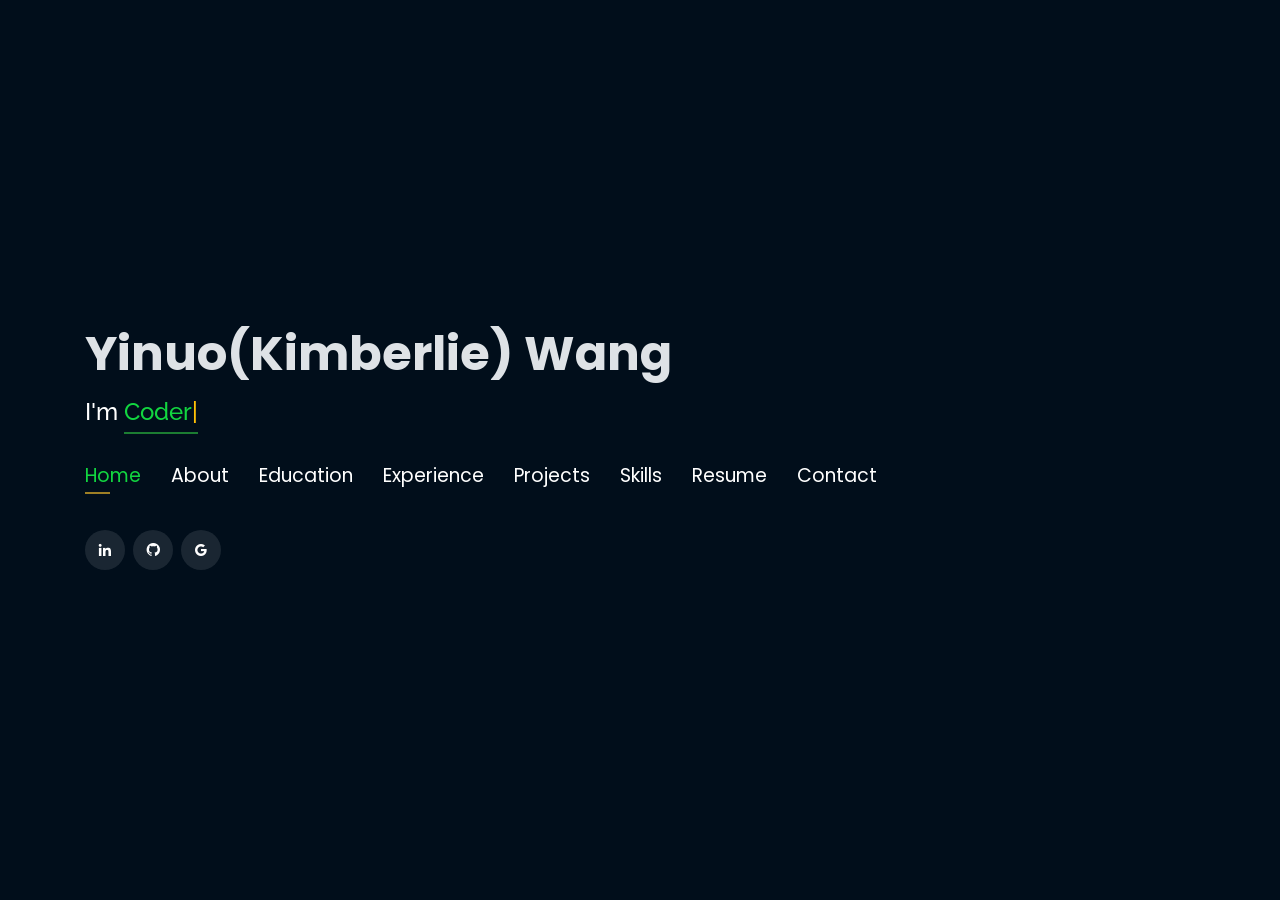
==== index.html @ 9782d20e "initial personal website" ====
<!DOCTYPE html>
<html lang="en">

<head>
  <!-- Google Tag Manager -->
  <script>(function(w,d,s,l,i){w[l]=w[l]||[];w[l].push({'gtm.start':
  new Date().getTime(),event:'gtm.js'});var f=d.getElementsByTagName(s)[0],
  j=d.createElement(s),dl=l!='dataLayer'?'&l='+l:'';j.async=true;j.src=
  'https://www.googletagmanager.com/gtm.js?id='+i+dl;f.parentNode.insertBefore(j,f);
  })(window,document,'script','dataLayer','GTM-5BB8W2X');</script>
  <!-- End Google Tag Manager -->
  <link rel="icon" type="image/png" href="/favicon.png"/>
  <meta charset="utf-8">
  <meta content="width=device-width, initial-scale=1.0" name="viewport">

  <title>Personal Portfolio</title>
  <meta content="" name="descriptison">
  <meta content="" name="keywords">

  <!-- Google Fonts -->
  <link href="https://fonts.googleapis.com/css?family=Open+Sans:300,300i,400,400i,600,600i,700,700i|Raleway:300,300i,400,400i,500,500i,600,600i,700,700i|Poppins:300,300i,400,400i,500,500i,600,600i,700,700i" rel="stylesheet">

  <!-- Vendor CSS Files -->
  <link href="assets/vendor/bootstrap/css/bootstrap.min.css" rel="stylesheet">
  <link href="assets/vendor/icofont/icofont.min.css" rel="stylesheet">
  <link href="assets/vendor/remixicon/remixicon.css" rel="stylesheet">
  <link href="assets/vendor/owl.carousel/assets/owl.carousel.min.css" rel="stylesheet">
  <link href="assets/vendor/boxicons/css/boxicons.min.css" rel="stylesheet">
  <link href="assets/vendor/venobox/venobox.css" rel="stylesheet">

  <!-- Template Main CSS File -->
  <link href="assets/css/style.css" rel="stylesheet">


  <!-- Global site tag (gtag.js) - Google Analytics -->
  <script async src="https://www.googletagmanager.com/gtag/js?id=UA-169007209-3"></script>
  <script>
    window.dataLayer = window.dataLayer || [];
    function gtag(){dataLayer.push(arguments);}
    gtag('js', new Date());

    gtag('config', 'UA-169007209-3');
  </script>

</head>

<body>
  
  <!-- Google Tag Manager (noscript) -->
  <noscript><iframe src="https://www.googletagmanager.com/ns.html?id=GTM-5BB8W2X"
  height="0" width="0" style="display:none;visibility:hidden"></iframe></noscript>
  <!-- End Google Tag Manager (noscript) -->
  <!-- ======= Header ======= -->
  <header id="header" class="header-tops">

    <div class="container">

      <h1><a href="index.html">Yinuo(Kimberlie) Wang</a></h1>
      <h2 style="color:#fff">I'm <span class="typing" style="color:#12D640"></span></h2>
      <nav class="nav-menu d-none d-lg-block">
        <ul>
          <li class="active"><a href="#header"> <span>Home</span></a></li>
          <li><a href="#about"><span>About</span></a></li>
          <li><a href="#education"> <span>Education</span></a></li>
          <li><a href="#experience"> <span>Experience</span></a></li>
<!--          <li><a href="#projects"> <span>Projects</span></a></li>-->
          <li><a href="#portfolio"> <span>Projects</span></a></li>
          <li><a href="#skills"> <span>Skills</span></a></li>
          <li><a href="/assets/img/education/Resume.pdf" target="_blank"> <span>Resume</span></a></li>
          <!-- <li><a href="#links"> <span>Resume & Links</span></a></li> -->
          <li><a href="#contacts"> <span>Contact</span></a></li>

        </ul>
      </nav><!-- .nav-menu -->

      <div class="social-links">
          <a href="www.linkedin.com/in/kimberlie-w-98893b2b5" target="_blank" class="linkedin"><i class="bx bxl-linkedin"></i></a>
          <a href="https://www.github.com/yino-Wang" target="_blank" class="github"><i class="bx bxl-github"></i></a>
          <a href="mailto:yinooo66688@gmail.com" target="_blank" class="google"><i class="bx bxl-google"></i></a>

      </div>

    </div>
  </header><!-- End Header -->

  <!-- ======= About Section ======= -->
  <section id="about" class="about">

    <!-- ======= About Me ======= -->
    <div class="about-me container">

      <div class="section-title">
        <h2>About</h2>
      </div>

      <div class="row">
        <div class="col-lg-4" data-aos="fade-right">
          <img src="assets/img/profile.png" class="img-fluid" alt="">
        </div>
        <div class="col-lg-8 pt-4 pt-lg-0 content" data-aos="fade-left">
          <p>As a recent graduate with a Bachelor’s degree in Computer Science from UOW, having a passion for creating engaging and user-friendly web experiences in both front-end and back-end development.
            Proficient in ReactJS, JavaScript, Redux, HTML, and CSS, with a solid foundation in RESTful API principles.
            Experienced in Agile development methodologies, adept at adapting to changing project requirements and delivering high-quality results within tight deadlines. 
            A quick learner with a collaborative mindset, dedicated to fostering effective teamwork and communication to drive project success. 
            Eager to leverage technical skills and collaborative abilities to contribute positively to dynamic development teams.
          </p>
          <div class="row">
            <div class="col-lg-6">
              <ul>
                <li><i class="icofont-rounded-right"></i> <strong>Birthday:</strong> 8 May 2003</li>
                <li><i class="icofont-rounded-right"></i> <strong>Phone:</strong> +61 0432445010</li>
              </ul>
            </div>
            <div class="col-lg-6">
              <ul>
                <li><i class="icofont-rounded-right"></i> <strong>City:</strong> Wollongong, New South Wales</li>
                <li><i class="icofont-rounded-right"></i> <strong>Email:</strong> yinooo66688@gmail.com</li>
              </ul>
            </div>
          </div>
        </div>
      </div>

    </div><!-- End About Me -->

    <!-- ======= Interests ======= -->
    <div class="interests container">

      <div class="section-title">
        <h2>Interests</h2>
      </div>

      <div class="row">
        <div class="col-lg-3 col-md-4">
          <div class="icon-box">
            <i class="ri-global-line" style="color: #ffbb2c;"></i>
            <h3>Software Engineering</h3>
          </div>
        </div>
        <div class="col-lg-3 col-md-4 mt-4 mt-md-0">
          <div class="icon-box">
            <i class="ri-database-2-line" style="color: #5578ff;"></i>
            <h3>Full-Stack Web Development</h3>
          </div>
        </div>
        <div class="col-lg-3 col-md-4 mt-4 mt-md-0">
          <div class="icon-box">
            <i class="ri-camera-3-line" style="color: #e80368;"></i>
            <h3>Machine Learning & AI Applications</h3>
          </div>
        </div>
        <div class="col-lg-3 col-md-4 mt-4 mt-lg-0">
          <div class="icon-box">
            <i class="ri-english-input" style="color: #1c7d32;"></i>
            <h3>Data Visualization & Dashboard Design</h3>
          </div>
        </div>
        <div class="col-lg-3 col-md-4 mt-4">
          <div class="icon-box">
            <i class="ri-code-s-slash-fill" style="color: #28a745;"></i>
            <h3>Distributed Systems & Microservices</h3>
          </div>
        </div>
        <div class="col-lg-3 col-md-4 mt-4">
          <div class="icon-box">
            <i class="ri-bar-chart-box-line" style="color: #f1081f;"></i>
            <h3>Algorithms & Problem Solving</h3>
          </div>
        </div>
        <div class="col-lg-3 col-md-4 mt-4">
          <div class="icon-box">
            <i class="ri-file-list-3-line" style="color: #47aeff;"></i>
            <h3>UI/UX Design (User-Centered Design)</h3>
          </div>
        </div>
        <div class="col-lg-3 col-md-4 mt-4">
          <div class="icon-box">
            <i class="ri-image-line" style="color: #ffc107;"></i>
            <h3>System Design & Scalable Architecture</h3>
          </div>
        </div>
      </div>

    </div><!-- End Interests -->
  </section><!-- End About Section -->



  <!-- ======= Education Section ======= -->
  <section id="education" class="services">
    <div class="container">
      <div class="section-title">
        <h2>Education</h2>
      </div>
      <div class="row">
        <div class="col-lg-12" data-aos="fade-up">
          <div class="education-grid">
            <div class="icon-box education-card" data-aos="fade-up" data-aos-delay="50">
              <img src="assets/img/education/uow.png" class="img-fluid education-logo" alt="UOW">
              <h4 style="text-align:left;"><a href="https://www.uow.edu.au/" target="_blank" style="color:#12d640">University of Wollongong</a><br> </h4>
              <p style="text-align:left;color:#fff;padding: 5px 10px;"><em>BS in Computer Science (Double degree)</em></p>
              <p style="text-align:left;color:#fff;padding: 5px 10px;"><em>Major: Software Engineering with Distinction</em></p>
              <h5 style="text-align:left;padding: 0px 10px;">Feb 2023 - Dec 2025</h5>
              <h6 style="text-align:left;color:#fff;padding: 0px 10px;">Relevant Coursework</h6>
              <ul style="text-align:left;color:#fff;">
                <li>Frontend Web Programming</li>
                <li>Software Development Methodologies</li>
                <li>Foundations of Artificial Intelligence</li>
                <li>Java Programming</li>
                <li>Software Engineering Practices & Principles</li>
                <li>Database Systems</li>
              </ul>
            </div>
            <div class="icon-box education-card" data-aos="fade-up" data-aos-delay="150">
              <img src="assets/img/education/dluofl.png" class="img-fluid education-logo" alt="DLUFL">
              <h4 style="text-align:left;"><a href="https://www.dlufl.edu.cn/en/" target="_blank" style="color:#12d640">Dalian University of Foreign Languages</a><br> </h4>
              <p style="text-align:left;color:#fff;padding: 5px 10px;"><em>BS in Computer Science and Technology (Double degree)</em></p>
              <p style="text-align:left;color:#fff;padding: 5px 10px;"><em>With Distinction</em></p>
              <h5 style="text-align:left;padding: 0px 10px;">Sep 2021 - Dec 2022</h5>
              <h6 style="text-align:left;color:#fff;padding: 0px 10px;">Relevant Coursework</h6>
              <ul style="text-align:left;color:#fff;">
                <li>Algorithms and Data Structures</li>
                <li>Data Management and Security</li>
                <li>Object Oriented Design and Programming</li>
                <li>Fundamental Programming with Python</li>
                <li>Mathematics for Computing</li>
                <li>Enterprise Web Development</li>
              </ul>
            </div>
          </div>
          </div>
        </div>
      </div>


    <div class="portfolio">
    <div class="container">
      <div class="section-title">
        <h2>Transcripts</h2>
      </div>

      <div class="row portfolio-container" style="position: relative; height: 437.75px;">

         <div class="col-lg-4 col-md-6 portfolio-item filter-app" style="position: absolute; left: 0px; top: 0px;">
          <div class="portfolio-wrap">
            <img src="assets/img/education/uow.png" class="img-fluid transcript-logo" alt="">
            <div class="portfolio-info">
              <h4>UOW Transcripts</h4>
              <div class="portfolio-links">
                <a href="assets/img/education/UOW Transcript.pdf" target="_blank" title="View UOW Transcript"><i class="bx bx-link"></i></a>
              </div>
            </div>
           </div>
          </div>

        <div class="col-lg-4 col-md-6 portfolio-item filter-app" style="position: absolute; left: 370px; top: 0px;">
          <div class="portfolio-wrap">
            <img src="assets/img/education/dlufl2.png" class="img-fluid transcript-logo" alt="">
            <div class="portfolio-info">
              <h4>DLUFL Transcripts</h4>
              <div class="portfolio-links">
                <a href="assets/img/education/dlufl Transcripts.jpg" target="_blank" title="View DLUFL Transcript"><i class="bx bx-link"></i></a>
              </div>
            </div>
          </div>
        </div>

        

      </div>
    </div>
    </div>

  </section>
  <!-- End Education Section -->



  <!-- Start Experience Section -->

  <section id="experience" class="services">
    <div class="container">
      <div class="section-title">
        <h2>Experience</h2>
      </div>
      <div class="row">
          <div class="col-lg-12" data-aos="fade-up">
              <div class="col-md-12 mt-4 mt-md-0 icon-box" data-aos="fade-up" data-aos-delay="100">
                <h4 style="text-align:left;">SushiHub Kiama<br> </h4>
                <h5 style="text-align:left;">August 2024 - Present</h5>
                <p style="text-align:left;color:#fff"><em>F&B All Rounder (Causual) </em></p>
                <ul style="text-align:left;">
                  <li>Provided customer service in a fast-paced food retail environment.</li>
                  <li>Operated POS systems and handled transactions.</li>
                  <li>Worked collaboratively with team members to ensure smooth daily operaions.</li>
                </ul>
              </div>
              <div class="col-md-12 mt-4 mt-md-0 icon-box" data-aos="fade-up" data-aos-delay="100">
                <h4 style="text-align:left;">Liaoyang Second Construction Engineering Company, China<br> </h4>
                <h5 style="text-align:left;">December 2022 - June 2023</h5>
                <p style="text-align:left;color:#fff"><em>GM Assitant</em></p>
                <ul style="text-align:left;">
                  <li>Assisted the Gneral Manager with daily administrative and operational tasks.</li>
                  <li>Communicated with project teams, contractors and clients.</li>
                  <li>Coordinated internal meetings and prepared meeting minutes.</li>
                </ul>
              </div>

          </div>
        </div>
    </div>
  </section>

  <!-- End Experience Section -->



  <!-- Start Project Section -->
  <section id="portfolio" class="portfolio">
    <div class="container">

      <div class="section-title">
        <h2>Projects</h2>
      </div>

      <div class="row">
        <div class="col-lg-12 d-flex justify-content-center">
          <ul id="portfolio-flters">
            <li data-filter="*" class="filter-active">All</li>
            <li data-filter=".filter-app">Web-App</li>
            <li data-filter=".filter-project">Project</li>
          </ul>
        </div>
      </div>

      <div class="row portfolio-container">

        <div class="col-lg-4 col-md-6 portfolio-item filter-app">
          <center><h4>Smart Clinic Management System</h4></center>
          <div class="portfolio-wrap">
            <img src="assets/img/project/1.jpg" class="img-fluid" alt="">
            <div class="portfolio-info"> 
              <div class="portfolio-links">
                <a href="projects/clinicflow.html" data-gall="portfolioDetailsGallery" data-vbtype="iframe" class="venobox" title="Project Details"><i class="bx bx-info-circle"></i></a>
              </div>
            </div>
          </div>
        </div>

        <div class="col-lg-4 col-md-6 portfolio-item filter-app">
          <center><h4>AI-Driven Pathology Sample Inspection System</h4></center>
          <div class="portfolio-wrap">
            <img src="assets/img/project/2.jpg" class="img-fluid" alt="">
            <div class="portfolio-info">
              
              <div class="portfolio-links">
                <a href="projects/pathologyInspection.html" data-gall="portfolioDetailsGallery" data-vbtype="iframe" class="venobox" title="Project Details"><i class="bx bx-info-circle"></i></a>
              </div>
            </div>
          </div>
        </div>

        <div class="col-lg-4 col-md-6 portfolio-item filter-app">
          <center><h4>AI-powered Microservice System for Manufacturing</h4></center>
          <div class="portfolio-wrap">
            <img src="assets/img/project/3.jpeg" class="img-fluid" alt="">
            <div class="portfolio-info">
              
              <div class="portfolio-links">
                <a href="projects/manufacture.html" data-gall="portfolioDetailsGallery" data-vbtype="iframe" class="venobox" title="Project Details"><i class="bx bx-info-circle"></i></a>
              </div>
            </div>
          </div>
        </div>

        <div class="col-lg-4 col-md-6 portfolio-item filter-app">
          <center><h4>AI Car Model Recognition</h4></center>
          <div class="portfolio-wrap">
            <img src="assets/img/project/4.jpg" class="img-fluid" alt="">
            <div class="portfolio-info">
              
              <div class="portfolio-links">
                <a href="projects/carmodel.html" data-gall="portfolioDetailsGallery" data-vbtype="iframe" class="venobox" title="Project Details"><i class="bx bx-info-circle"></i></a>
              </div>
            </div>
          </div>
        </div>

        <div class="col-lg-4 col-md-6 portfolio-item filter-project">
          <!-- <br> -->
          <center><h4>Event Management System</h4></center>
          <div class="portfolio-wrap">
            <img src="assets/img/project/5.jpg" class="img-fluid" alt="">
            <div class="portfolio-info">
              <h4>Event Management System</h4>
              <div class="portfolio-links">
                <a href="projects/ems.html" data-gall="portfolioDetailsGallery" data-vbtype="iframe" class="venobox" title="Project Details"><i class="bx bx-info-circle"></i></a>
              </div>
            </div>
          </div>
        </div>

      </div>
    </div>
  </section>

  <!-- End Project Section -->



  <!-- Start Skills Section -->

  <section id="skills" class="services">
    <div class="container">
      <div class="section-title">
        <h2>Skills</h2>
      </div>
      <div class="row">
        <div class="col-lg-12" data-aos="fade-up">
          <div class="col-md-12 mt-4 mt-md-0 icon-box" data-aos="fade-up" data-aos-delay="100" style="background:#fff">
            <h4 style="text-align:left;color:#09203a">Languages and Databases</h4>
                <p style="text-align:left;">
                  <img src="https://www.vectorlogo.zone/logos/python/python-horizontal.svg" alt="vectorlogo.zone" height="50" width="150">
                  <img src="https://www.vectorlogo.zone/logos/java/java-horizontal.svg" alt="vectorlogo.zone" height="50" width="120">
                  <img src="https://www.vectorlogo.zone/logos/w3_html5/w3_html5-ar21.svg" alt="vectorlogo.zone">
                  <img src="https://upload.wikimedia.org/wikipedia/commons/d/d5/CSS3_logo_and_wordmark.svg" alt="upload.wikimedia.org" height="60" width="90">
                  <img src="https://www.vectorlogo.zone/logos/javascript/javascript-ar21.svg" alt="vectorlogo.zone" height="80" width="230">
                  <img src="https://www.vectorlogo.zone/logos/mysql/mysql-horizontal.svg" alt="vectorlogo.zone" height="70" width="110">
                  <img src="https://www.vectorlogo.zone/logos/postgresql/postgresql-horizontal.svg" alt="vectorlogo.zone" height="30" width="150">
                  

                </p>
            </div>
            <div class="col-md-12 mt-4 mt-md-0 icon-box" data-aos="lefade-up" data-aos-delay="100" style="background:#fff">
              <h4 style="text-align:left;color:#09203a">Frameworks</h4>
                <p style="text-align:left;">
                  <img src="https://www.vectorlogo.zone/logos/reactjs/reactjs-ar21.svg" alt="vectorlogo.zone">
                  <img src="https://www.vectorlogo.zone/logos/springio/springio-ar21.svg" alt="vectorlogo.zone">
                  <img src="https://www.vectorlogo.zone/logos/dotnet/dotnet-ar21.svg" alt="vectorlogo.zone">
                  <img src="https://www.vectorlogo.zone/logos/getbootstrap/getbootstrap-ar21.svg" alt="vectorlogo.zone">
                  <img src="https://www.vectorlogo.zone/logos/pytorch/pytorch-ar21.svg" alt="vectorlogo.zone">
                  <img src="https://www.vectorlogo.zone/logos/apache_kafka/apache_kafka-ar21~bgwhite.svg" alt="vectorlogo.zone">
              </p>
          </div>
          <div class="col-md-12 mt-4 mt-md-0 icon-box" data-aos="lefade-up" data-aos-delay="100" style="background:#fff">
              <h4 style="text-align:left;color:#09203a">Tools</h4>
                <p style="text-align:left;">
                  <img src="https://www.vectorlogo.zone/logos/git-scm/git-scm-ar21.svg" alt="vectorlogo.zone">
                  <img src="https://www.vectorlogo.zone/logos/amazon_aws/amazon_aws-ar21.svg" alt="vectorlogo.zone">
                  <img src="https://www.vectorlogo.zone/logos/google_cloud/google_cloud-ar21.svg" alt="vectorlogo.zone">
                  <img src="https://www.vectorlogo.zone/logos/atlassian_jira/atlassian_jira-ar21.svg" alt="vectorlogo.zone">
                  <img src="https://www.vectorlogo.zone/logos/figma/figma-ar21.svg" alt="vectorlogo.zone">
                  <img src="https://www.vectorlogo.zone/logos/docker/docker-ar21.svg" alt="vectorlogo.zone">
                </p>
          </div>
        </div>
      </div>
    </div>
  </section>

  <!-- End Skills Section -->




  <!-- Start Links section -->
  <section id="links" class="services">
    <div class="container">
      <div class="section-title">
        <h2>Resume & Links</h2>
      </div>
      <div class="row">
        <div class="col-md-3 mt-4 mt-md-0 icon-box" data-aos="fade-up" data-aos-delay="100">
          <a href="c:\Users\Dell\Desktop\Resume.pdf" target="_blank"><div class="icon"><i class="icofont-page"></i></div></a>
          <h4 class="title"><a href="/assets/img/education/Resume.pdf" target="_blank">Resume</a></h4>
        </div>

      </div>
    </div>
  </section> <!--End Links Section -->


  <!-- Start Contact Section -->

  <section id="contacts" class="contact">
    <div class="container">

      <div class="section-title">
        <h2>Contact</h2>
      </div>

      <div class="row mt-2">

        <div class="col-md-6 d-flex align-items-stretch">
          <div class="info-box">
            <i class="bx bx-map"></i>
            <h3>My Address</h3>
            <p>30 Burelli St</p>
            <p>Wollongong, NSW, 2500</p>
            <p>Australia</p>
          </div>
        </div>

        <div class="col-md-6 mt-4 mt-md-0 d-flex align-items-stretch">
          <div class="info-box">
            <i class="bx bx-share-alt"></i>
            <h3>Social Profiles</h3>
            <div class="social-links">
              <a href="https://www.linkedin.com/in/kimberlie-w-98893b2b5/" target="_blank" class="linkedin"><i class="bx bxl-linkedin"></i></a>
              <a href="https://github.com/yino-Wang" target="_blank" class="github"><i class="bx bxl-github"></i></a>
              <a href="mailto:yinooo66688@gmail.com" target="_blank" class="google"><i class="bx bxl-google"></i></a>

            </div>
          </div>
        </div>

        <div class="col-md-6 mt-4 d-flex align-items-stretch">
          <div class="info-box">
            <i class="bx bx-envelope"></i>
            <h3>Email</h3>
            <p>yinooo66688@gmail.com</p>
          </div>
        </div>
        <div class="col-md-6 mt-4 d-flex align-items-stretch">
          <div class="info-box">
            <i class="bx bx-phone-call"></i>
            <h3>Contact</h3>
            <p>+61 0432445010</p>
          </div>
        </div>
      </div>

    </div>
  </section>

  <!-- End Contact Section -->

  <!-- Vendor JS Files -->
  <script src="assets/vendor/jquery/jquery.min.js"></script>
  <script src="assets/vendor/bootstrap/js/bootstrap.bundle.min.js"></script>
  <script src="assets/vendor/jquery.easing/jquery.easing.min.js"></script>
  <script src="assets/vendor/php-email-form/validate.js"></script>
  <script src="assets/vendor/waypoints/jquery.waypoints.min.js"></script>
  <script src="assets/vendor/counterup/counterup.min.js"></script>
  <script src="assets/vendor/owl.carousel/owl.carousel.min.js"></script>
  <script src="assets/vendor/isotope-layout/isotope.pkgd.min.js"></script>
  <script src="assets/vendor/venobox/venobox.min.js"></script>
  <script src="assets/vendor/typed.js/typed.min.js"></script>
  <script type="text/javascript">
    var typed = new Typed('.typing',{
      strings: ["Coder", "Developer", "AI Enthusiast"],
      loop: true,
      typeSpeed: 65,
      backSpeed: 65
    });
  </script>

  <!-- Template Main JS File -->
  <script src="assets/js/main.js"></script>

</body>

</html>
---- assets/vendor/venobox/venobox.css ----
/* ------ venobox.css --------*/
.vbox-overlay *, .vbox-overlay *:before, .vbox-overlay *:after{
    -webkit-backface-visibility: hidden;
    -webkit-box-sizing:border-box;
    -moz-box-sizing:border-box;
    box-sizing:border-box;
}
.vbox-overlay * { 
    -webkit-backface-visibility: visible;
    backface-visibility: visible;
}
.vbox-overlay{
    display: -webkit-flex;
    display: flex;
    -webkit-flex-direction: column;
    flex-direction: column;
    -webkit-justify-content: center;
    justify-content: center;
    -webkit-align-items: center;
    align-items: center;
    position: fixed;
    left: 0;
    top: 0;
    bottom: 0;
    right: 0;
    z-index: 999999;
}

/* ----- navigation ----- */
.vbox-title{
    width: 100%;
    height: 40px;
    float: left;
    text-align: center;
    line-height: 28px;
    font-size: 12px;
    padding: 6px 50px;
    overflow: hidden;
    position: fixed;
    display: none;
    left: 0;
    z-index: 89;
}
.vbox-close{
    cursor: pointer;
    position: fixed;
    top: -1px;
    right: 0;
    width: 50px;
    height: 40px;
    padding: 6px;
    display: block;
    background-position:10px center;
    overflow: hidden;
    font-size: 24px;
    line-height: 1;
    text-align: center;
    z-index: 99;
}
.vbox-left{
    cursor: pointer;
    position: fixed;
    left: 0;
    height: 40px;
    overflow: hidden;
    line-height: 28px;
    font-size: 12px;
    z-index: 99;
    display: flex;
    align-items:center;
}
.vbox-num{
    display: inline-block;
    margin: 6px 0 6px 15px;
}
/* ----- Social share ----- */
.vbox-share{
    line-height: 28px;
    font-size: 12px;
    overflow: hidden;
    position: fixed;
    left: 0;
    z-index: 98;
    display: flex;
    align-items:center;
    justify-content: center;
    width: 100%;
    text-align: center;
}
.vbox-share svg{
    max-height: 28px;
    width: 28px;
    z-index: 10;
    margin-left: 12px;
    margin-top: 6px;
    margin-bottom: 6px;
    vertical-align: middle;
}


/* ----- navigation ARROWS ----- */
.vbox-next, .vbox-prev{
    position: fixed;
    top: 50%;
    margin-top: -15px;
    overflow: hidden;
    cursor: pointer;
    display: block;
    width: 45px;
    height: 45px;
    z-index: 99;
}
.vbox-next span, .vbox-prev span{
    position: relative;
    width: 20px;
    height: 20px;
    border: 2px solid transparent;
    border-top-color: #B6B6B6;
    border-right-color: #B6B6B6;
    text-indent: -100px;
    position: absolute;
    top: 8px;
    display: block;
}
.vbox-prev{
    left: 15px;
}
.vbox-next{
    right: 15px;
}
.vbox-prev span{
    left: 10px;
    -ms-transform: rotate(-135deg);
    -webkit-transform: rotate(-135deg);
    transform: rotate(-135deg);
}
.vbox-next span{
    -ms-transform: rotate(45deg);
    -webkit-transform: rotate(45deg);
    transform: rotate(45deg);
    right: 10px;
}
/* ------- inline window ------ */
.vbox-inline{
    width: 420px;
    height: 315px;
    height: 70vh;
    padding: 10px;
    background: #fff;
    margin: 0 auto;
    overflow: auto;
    text-align: left;
}
/* ------- Video & iFrames window ------ */
.venoframe{
    max-width: 100%;
    width: 100%;
    border: none;
    width: 100%;
    height: 260px;
    height: 70vh;
}
.venoframe.vbvid{
    height: 260px;
}
@media (min-width: 768px) {
    .venoframe, .vbox-inline{
        width: 90%;
        height: 360px;
        height: 70vh;
    }
    .venoframe.vbvid{
        width: 640px;
        height: 360px;
    }
}
@media (min-width: 992px) {
    .venoframe, .vbox-inline{
        max-width: 1200px;
        width: 80%;
        height: 540px;
        height: 70vh;
    }
    .venoframe.vbvid{
        width: 960px;
        height: 540px;
    }
}
/* 
Please do NOT edit this part! 
or at least read this note: http://i.imgur.com/7C0ws9e.gif
*/
.vbox-open{
    overflow: hidden;
}
.vbox-container{
    position: absolute;
    left: 0;
    right: 0;
    top: 0;
    bottom: 0;
    overflow-x: hidden;
    overflow-y: scroll;
    overflow-scrolling: touch;
    -webkit-overflow-scrolling: touch;
    z-index: 20;
    max-height: 100%;

}

.vbox-content{
    text-align: center;
    float: left;
    width: 100%;
    position: relative;
    overflow: hidden;
    padding: 20px 4%;
}
.vbox-container img{
    max-width: 100%;
    height: auto;
}
.vbox-figlio{
    box-shadow: 0 0 12px rgba(0,0,0,0.19), 0 6px 6px rgba(0,0,0,0.23);
    max-width: 100%;
    text-align: initial;
}
img.vbox-figlio{
    -webkit-user-select: none;
-khtml-user-select: none;
-moz-user-select: none;
-o-user-select: none;
user-select: none;
}
.vbox-content.swipe-left{
    margin-left: -200px !important;
}
.vbox-content.swipe-right{
    margin-left: 200px !important;
}
.vbox-animated{
    webkit-transition: margin 300ms ease-out;
    transition: margin 300ms ease-out;
}

/* ---------- preloader ----------
 * SPINKIT 
 * http://tobiasahlin.com/spinkit/
-------------------------------- */
.sk-double-bounce,.sk-rotating-plane{width:40px;height:40px;margin:40px auto}.sk-rotating-plane{background-color:#333;-webkit-animation:sk-rotatePlane 1.2s infinite ease-in-out;animation:sk-rotatePlane 1.2s infinite ease-in-out}@-webkit-keyframes sk-rotatePlane{0%{-webkit-transform:perspective(120px) rotateX(0) rotateY(0);transform:perspective(120px) rotateX(0) rotateY(0)}50%{-webkit-transform:perspective(120px) rotateX(-180.1deg) rotateY(0);transform:perspective(120px) rotateX(-180.1deg) rotateY(0)}100%{-webkit-transform:perspective(120px) rotateX(-180deg) rotateY(-179.9deg);transform:perspective(120px) rotateX(-180deg) rotateY(-179.9deg)}}@keyframes sk-rotatePlane{0%{-webkit-transform:perspective(120px) rotateX(0) rotateY(0);transform:perspective(120px) rotateX(0) rotateY(0)}50%{-webkit-transform:perspective(120px) rotateX(-180.1deg) rotateY(0);transform:perspective(120px) rotateX(-180.1deg) rotateY(0)}100%{-webkit-transform:perspective(120px) rotateX(-180deg) rotateY(-179.9deg);transform:perspective(120px) rotateX(-180deg) rotateY(-179.9deg)}}.sk-double-bounce{position:relative}.sk-double-bounce .sk-child{width:100%;height:100%;border-radius:50%;background-color:#333;opacity:.6;position:absolute;top:0;left:0;-webkit-animation:sk-doubleBounce 2s infinite ease-in-out;animation:sk-doubleBounce 2s infinite ease-in-out}.sk-chasing-dots .sk-child,.sk-spinner-pulse,.sk-three-bounce .sk-child{background-color:#333;border-radius:100%}.sk-double-bounce .sk-double-bounce2{-webkit-animation-delay:-1s;animation-delay:-1s}@-webkit-keyframes sk-doubleBounce{0%,100%{-webkit-transform:scale(0);transform:scale(0)}50%{-webkit-transform:scale(1);transform:scale(1)}}@keyframes sk-doubleBounce{0%,100%{-webkit-transform:scale(0);transform:scale(0)}50%{-webkit-transform:scale(1);transform:scale(1)}}.sk-wave{margin:40px auto;width:50px;height:40px;text-align:center;font-size:10px}.sk-wave .sk-rect{background-color:#333;height:100%;width:6px;display:inline-block;-webkit-animation:sk-waveStretchDelay 1.2s infinite ease-in-out;animation:sk-waveStretchDelay 1.2s infinite ease-in-out}.sk-wave .sk-rect1{-webkit-animation-delay:-1.2s;animation-delay:-1.2s}.sk-wave .sk-rect2{-webkit-animation-delay:-1.1s;animation-delay:-1.1s}.sk-wave .sk-rect3{-webkit-animation-delay:-1s;animation-delay:-1s}.sk-wave .sk-rect4{-webkit-animation-delay:-.9s;animation-delay:-.9s}.sk-wave .sk-rect5{-webkit-animation-delay:-.8s;animation-delay:-.8s}@-webkit-keyframes sk-waveStretchDelay{0%,100%,40%{-webkit-transform:scaleY(.4);transform:scaleY(.4)}20%{-webkit-transform:scaleY(1);transform:scaleY(1)}}@keyframes sk-waveStretchDelay{0%,100%,40%{-webkit-transform:scaleY(.4);transform:scaleY(.4)}20%{-webkit-transform:scaleY(1);transform:scaleY(1)}}.sk-wandering-cubes{margin:40px auto;width:40px;height:40px;position:relative}.sk-wandering-cubes .sk-cube{background-color:#333;width:10px;height:10px;position:absolute;top:0;left:0;-webkit-animation:sk-wanderingCube 1.8s ease-in-out -1.8s infinite both;animation:sk-wanderingCube 1.8s ease-in-out -1.8s infinite both}.sk-chasing-dots,.sk-spinner-pulse{width:40px;height:40px;margin:40px auto}.sk-wandering-cubes .sk-cube2{-webkit-animation-delay:-.9s;animation-delay:-.9s}@-webkit-keyframes sk-wanderingCube{0%{-webkit-transform:rotate(0);transform:rotate(0)}25%{-webkit-transform:translateX(30px) rotate(-90deg) scale(.5);transform:translateX(30px) rotate(-90deg) scale(.5)}50%{-webkit-transform:translateX(30px) translateY(30px) rotate(-179deg);transform:translateX(30px) translateY(30px) rotate(-179deg)}50.1%{-webkit-transform:translateX(30px) translateY(30px) rotate(-180deg);transform:translateX(30px) translateY(30px) rotate(-180deg)}75%{-webkit-transform:translateX(0) translateY(30px) rotate(-270deg) scale(.5);transform:translateX(0) translateY(30px) rotate(-270deg) scale(.5)}100%{-webkit-transform:rotate(-360deg);transform:rotate(-360deg)}}@keyframes sk-wanderingCube{0%{-webkit-transform:rotate(0);transform:rotate(0)}25%{-webkit-transform:translateX(30px) rotate(-90deg) scale(.5);transform:translateX(30px) rotate(-90deg) scale(.5)}50%{-webkit-transform:translateX(30px) translateY(30px) rotate(-179deg);transform:translateX(30px) translateY(30px) rotate(-179deg)}50.1%{-webkit-transform:translateX(30px) translateY(30px) rotate(-180deg);transform:translateX(30px) translateY(30px) rotate(-180deg)}75%{-webkit-transform:translateX(0) translateY(30px) rotate(-270deg) scale(.5);transform:translateX(0) translateY(30px) rotate(-270deg) scale(.5)}100%{-webkit-transform:rotate(-360deg);transform:rotate(-360deg)}}.sk-spinner-pulse{-webkit-animation:sk-pulseScaleOut 1s infinite ease-in-out;animation:sk-pulseScaleOut 1s infinite ease-in-out}@-webkit-keyframes sk-pulseScaleOut{0%{-webkit-transform:scale(0);transform:scale(0)}100%{-webkit-transform:scale(1);transform:scale(1);opacity:0}}@keyframes sk-pulseScaleOut{0%{-webkit-transform:scale(0);transform:scale(0)}100%{-webkit-transform:scale(1);transform:scale(1);opacity:0}}.sk-chasing-dots{position:relative;text-align:center;-webkit-animation:sk-chasingDotsRotate 2s infinite linear;animation:sk-chasingDotsRotate 2s infinite linear}.sk-chasing-dots .sk-child{width:60%;height:60%;display:inline-block;position:absolute;top:0;-webkit-animation:sk-chasingDotsBounce 2s infinite ease-in-out;animation:sk-chasingDotsBounce 2s infinite ease-in-out}.sk-chasing-dots .sk-dot2{top:auto;bottom:0;-webkit-animation-delay:-1s;animation-delay:-1s}@-webkit-keyframes sk-chasingDotsRotate{100%{-webkit-transform:rotate(360deg);transform:rotate(360deg)}}@keyframes sk-chasingDotsRotate{100%{-webkit-transform:rotate(360deg);transform:rotate(360deg)}}@-webkit-keyframes sk-chasingDotsBounce{0%,100%{-webkit-transform:scale(0);transform:scale(0)}50%{-webkit-transform:scale(1);transform:scale(1)}}@keyframes sk-chasingDotsBounce{0%,100%{-webkit-transform:scale(0);transform:scale(0)}50%{-webkit-transform:scale(1);transform:scale(1)}}.sk-three-bounce{margin:40px auto;width:80px;text-align:center}.sk-three-bounce .sk-child{width:20px;height:20px;display:inline-block;-webkit-animation:sk-three-bounce 1.4s ease-in-out 0s infinite both;animation:sk-three-bounce 1.4s ease-in-out 0s infinite both}.sk-circle .sk-child:before,.sk-fading-circle .sk-circle:before{display:block;border-radius:100%;content:'';background-color:#333}.sk-three-bounce .sk-bounce1{-webkit-animation-delay:-.32s;animation-delay:-.32s}.sk-three-bounce .sk-bounce2{-webkit-animation-delay:-.16s;animation-delay:-.16s}@-webkit-keyframes sk-three-bounce{0%,100%,80%{-webkit-transform:scale(0);transform:scale(0)}40%{-webkit-transform:scale(1);transform:scale(1)}}@keyframes sk-three-bounce{0%,100%,80%{-webkit-transform:scale(0);transform:scale(0)}40%{-webkit-transform:scale(1);transform:scale(1)}}.sk-circle{margin:40px auto;width:40px;height:40px;position:relative}.sk-circle .sk-child{width:100%;height:100%;position:absolute;left:0;top:0}.sk-circle .sk-child:before{margin:0 auto;width:15%;height:15%;-webkit-animation:sk-circleBounceDelay 1.2s infinite ease-in-out both;animation:sk-circleBounceDelay 1.2s infinite ease-in-out both}.sk-circle .sk-circle2{-webkit-transform:rotate(30deg);-ms-transform:rotate(30deg);transform:rotate(30deg)}.sk-circle .sk-circle3{-webkit-transform:rotate(60deg);-ms-transform:rotate(60deg);transform:rotate(60deg)}.sk-circle .sk-circle4{-webkit-transform:rotate(90deg);-ms-transform:rotate(90deg);transform:rotate(90deg)}.sk-circle .sk-circle5{-webkit-transform:rotate(120deg);-ms-transform:rotate(120deg);transform:rotate(120deg)}.sk-circle .sk-circle6{-webkit-transform:rotate(150deg);-ms-transform:rotate(150deg);transform:rotate(150deg)}.sk-circle .sk-circle7{-webkit-transform:rotate(180deg);-ms-transform:rotate(180deg);transform:rotate(180deg)}.sk-circle .sk-circle8{-webkit-transform:rotate(210deg);-ms-transform:rotate(210deg);transform:rotate(210deg)}.sk-circle .sk-circle9{-webkit-transform:rotate(240deg);-ms-transform:rotate(240deg);transform:rotate(240deg)}.sk-circle .sk-circle10{-webkit-transform:rotate(270deg);-ms-transform:rotate(270deg);transform:rotate(270deg)}.sk-circle .sk-circle11{-webkit-transform:rotate(300deg);-ms-transform:rotate(300deg);transform:rotate(300deg)}.sk-circle .sk-circle12{-webkit-transform:rotate(330deg);-ms-transform:rotate(330deg);transform:rotate(330deg)}.sk-circle .sk-circle2:before{-webkit-animation-delay:-1.1s;animation-delay:-1.1s}.sk-circle .sk-circle3:before{-webkit-animation-delay:-1s;animation-delay:-1s}.sk-circle .sk-circle4:before{-webkit-animation-delay:-.9s;animation-delay:-.9s}.sk-circle .sk-circle5:before{-webkit-animation-delay:-.8s;animation-delay:-.8s}.sk-circle .sk-circle6:before{-webkit-animation-delay:-.7s;animation-delay:-.7s}.sk-circle .sk-circle7:before{-webkit-animation-delay:-.6s;animation-delay:-.6s}.sk-circle .sk-circle8:before{-webkit-animation-delay:-.5s;animation-delay:-.5s}.sk-circle .sk-circle9:before{-webkit-animation-delay:-.4s;animation-delay:-.4s}.sk-circle .sk-circle10:before{-webkit-animation-delay:-.3s;animation-delay:-.3s}.sk-circle .sk-circle11:before{-webkit-animation-delay:-.2s;animation-delay:-.2s}.sk-circle .sk-circle12:before{-webkit-animation-delay:-.1s;animation-delay:-.1s}@-webkit-keyframes sk-circleBounceDelay{0%,100%,80%{-webkit-transform:scale(0);transform:scale(0)}40%{-webkit-transform:scale(1);transform:scale(1)}}@keyframes sk-circleBounceDelay{0%,100%,80%{-webkit-transform:scale(0);transform:scale(0)}40%{-webkit-transform:scale(1);transform:scale(1)}}.sk-cube-grid{width:40px;height:40px;margin:40px auto}.sk-cube-grid .sk-cube{width:33.33%;height:33.33%;background-color:#333;float:left;-webkit-animation:sk-cubeGridScaleDelay 1.3s infinite ease-in-out;animation:sk-cubeGridScaleDelay 1.3s infinite ease-in-out}.sk-cube-grid .sk-cube1{-webkit-animation-delay:.2s;animation-delay:.2s}.sk-cube-grid .sk-cube2{-webkit-animation-delay:.3s;animation-delay:.3s}.sk-cube-grid .sk-cube3{-webkit-animation-delay:.4s;animation-delay:.4s}.sk-cube-grid .sk-cube4{-webkit-animation-delay:.1s;animation-delay:.1s}.sk-cube-grid .sk-cube5{-webkit-animation-delay:.2s;animation-delay:.2s}.sk-cube-grid .sk-cube6{-webkit-animation-delay:.3s;animation-delay:.3s}.sk-cube-grid .sk-cube7{-webkit-animation-delay:0ms;animation-delay:0ms}.sk-cube-grid .sk-cube8{-webkit-animation-delay:.1s;animation-delay:.1s}.sk-cube-grid .sk-cube9{-webkit-animation-delay:.2s;animation-delay:.2s}@-webkit-keyframes sk-cubeGridScaleDelay{0%,100%,70%{-webkit-transform:scale3D(1,1,1);transform:scale3D(1,1,1)}35%{-webkit-transform:scale3D(0,0,1);transform:scale3D(0,0,1)}}@keyframes sk-cubeGridScaleDelay{0%,100%,70%{-webkit-transform:scale3D(1,1,1);transform:scale3D(1,1,1)}35%{-webkit-transform:scale3D(0,0,1);transform:scale3D(0,0,1)}}.sk-fading-circle{margin:40px auto;width:40px;height:40px;position:relative}.sk-fading-circle .sk-circle{width:100%;height:100%;position:absolute;left:0;top:0}.sk-fading-circle .sk-circle:before{margin:0 auto;width:15%;height:15%;-webkit-animation:sk-circleFadeDelay 1.2s infinite ease-in-out both;animation:sk-circleFadeDelay 1.2s infinite ease-in-out both}.sk-fading-circle .sk-circle2{-webkit-transform:rotate(30deg);-ms-transform:rotate(30deg);transform:rotate(30deg)}.sk-fading-circle .sk-circle3{-webkit-transform:rotate(60deg);-ms-transform:rotate(60deg);transform:rotate(60deg)}.sk-fading-circle .sk-circle4{-webkit-transform:rotate(90deg);-ms-transform:rotate(90deg);transform:rotate(90deg)}.sk-fading-circle .sk-circle5{-webkit-transform:rotate(120deg);-ms-transform:rotate(120deg);transform:rotate(120deg)}.sk-fading-circle .sk-circle6{-webkit-transform:rotate(150deg);-ms-transform:rotate(150deg);transform:rotate(150deg)}.sk-fading-circle .sk-circle7{-webkit-transform:rotate(180deg);-ms-transform:rotate(180deg);transform:rotate(180deg)}.sk-fading-circle .sk-circle8{-webkit-transform:rotate(210deg);-ms-transform:rotate(210deg);transform:rotate(210deg)}.sk-fading-circle .sk-circle9{-webkit-transform:rotate(240deg);-ms-transform:rotate(240deg);transform:rotate(240deg)}.sk-fading-circle .sk-circle10{-webkit-transform:rotate(270deg);-ms-transform:rotate(270deg);transform:rotate(270deg)}.sk-fading-circle .sk-circle11{-webkit-transform:rotate(300deg);-ms-transform:rotate(300deg);transform:rotate(300deg)}.sk-fading-circle .sk-circle12{-webkit-transform:rotate(330deg);-ms-transform:rotate(330deg);transform:rotate(330deg)}.sk-fading-circle .sk-circle2:before{-webkit-animation-delay:-1.1s;animation-delay:-1.1s}.sk-fading-circle .sk-circle3:before{-webkit-animation-delay:-1s;animation-delay:-1s}.sk-fading-circle .sk-circle4:before{-webkit-animation-delay:-.9s;animation-delay:-.9s}.sk-fading-circle .sk-circle5:before{-webkit-animation-delay:-.8s;animation-delay:-.8s}.sk-fading-circle .sk-circle6:before{-webkit-animation-delay:-.7s;animation-delay:-.7s}.sk-fading-circle .sk-circle7:before{-webkit-animation-delay:-.6s;animation-delay:-.6s}.sk-fading-circle .sk-circle8:before{-webkit-animation-delay:-.5s;animation-delay:-.5s}.sk-fading-circle .sk-circle9:before{-webkit-animation-delay:-.4s;animation-delay:-.4s}.sk-fading-circle .sk-circle10:before{-webkit-animation-delay:-.3s;animation-delay:-.3s}.sk-fading-circle .sk-circle11:before{-webkit-animation-delay:-.2s;animation-delay:-.2s}.sk-fading-circle .sk-circle12:before{-webkit-animation-delay:-.1s;animation-delay:-.1s}@-webkit-keyframes sk-circleFadeDelay{0%,100%,39%{opacity:0}40%{opacity:1}}@keyframes sk-circleFadeDelay{0%,100%,39%{opacity:0}40%{opacity:1}}.sk-folding-cube{margin:40px auto;width:40px;height:40px;position:relative;-webkit-transform:rotateZ(45deg);transform:rotateZ(45deg)}.sk-folding-cube .sk-cube{float:left;width:50%;height:50%;position:relative;-webkit-transform:scale(1.1);-ms-transform:scale(1.1);transform:scale(1.1)}.sk-folding-cube .sk-cube:before{content:'';position:absolute;top:0;left:0;width:100%;height:100%;background-color:#333;-webkit-animation:sk-foldCubeAngle 2.4s infinite linear both;animation:sk-foldCubeAngle 2.4s infinite linear both;-webkit-transform-origin:100% 100%;-ms-transform-origin:100% 100%;transform-origin:100% 100%}.sk-folding-cube .sk-cube2{-webkit-transform:scale(1.1) rotateZ(90deg);transform:scale(1.1) rotateZ(90deg)}.sk-folding-cube .sk-cube3{-webkit-transform:scale(1.1) rotateZ(180deg);transform:scale(1.1) rotateZ(180deg)}.sk-folding-cube .sk-cube4{-webkit-transform:scale(1.1) rotateZ(270deg);transform:scale(1.1) rotateZ(270deg)}.sk-folding-cube .sk-cube2:before{-webkit-animation-delay:.3s;animation-delay:.3s}.sk-folding-cube .sk-cube3:before{-webkit-animation-delay:.6s;animation-delay:.6s}.sk-folding-cube .sk-cube4:before{-webkit-animation-delay:.9s;animation-delay:.9s}@-webkit-keyframes sk-foldCubeAngle{0%,10%{-webkit-transform:perspective(140px) rotateX(-180deg);transform:perspective(140px) rotateX(-180deg);opacity:0}25%,75%{-webkit-transform:perspective(140px) rotateX(0);transform:perspective(140px) rotateX(0);opacity:1}100%,90%{-webkit-transform:perspective(140px) rotateY(180deg);transform:perspective(140px) rotateY(180deg);opacity:0}}@keyframes sk-foldCubeAngle{0%,10%{-webkit-transform:perspective(140px) rotateX(-180deg);transform:perspective(140px) rotateX(-180deg);opacity:0}25%,75%{-webkit-transform:perspective(140px) rotateX(0);transform:perspective(140px) rotateX(0);opacity:1}100%,90%{-webkit-transform:perspective(140px) rotateY(180deg);transform:perspective(140px) rotateY(180deg);opacity:0}}
---- assets/css/style.css ----
/*--------------------------------------------------------------
# Education cards
--------------------------------------------------------------*/
.education-card {
  padding: 30px 30px 25px;
  min-height: 280px;
  display: flex;
  flex-direction: column;
  align-items: stretch;
  justify-content: flex-start;
}

.education-grid {
  display: flex;
  gap: 30px;
  flex-wrap: wrap;
  justify-content: center;
}

.education-logo {
  width: 100%;
  height: 150px;
  object-fit: contain;
  display: block;
  background: #fff;
  border-radius: 8px;
  padding: 20px 30px;
  margin: 0 auto 20px;
  box-shadow: 0 12px 30px rgba(5, 14, 26, 0.35);
}

.transcript-logo {
  width: 100%;
  height: 200px;
  object-fit: contain;
  background: #fff;
  border-radius: 10px;
  padding: 20px 30px;
  display: block;
}
body {
  font-family: "Open Sans", sans-serif;
  color: #fff;
  position: relative;
  background: transparent;
}

body::before {
  content: "";
  position: fixed;
  background: #010e1b;
  background-size: cover;
  left: 0;
  right: 0;
  top: 0;
  height: 100vh;
}

@media (min-width: 1024px) {
  body::before {
    background-attachment: fixed;
  }
}

a {
  color: #12d640;
}

a:hover {
  color: #12d640;
  text-decoration: none;
}

h1, h2, h3, h4, h5, h6 {
  font-family: "Raleway", sans-serif;
}

/*--------------------------------------------------------------
# Header
--------------------------------------------------------------*/
#header {
  transition: ease-in-out 0s;
  position: relative;
  height: 100vh;
  display: flex;
  align-items: center;
  z-index: 997;
  overflow-y: auto;
}

#header * {
  transition: ease-in-out 0s;
}

#header h1 {
  font-size: 48px;
  margin-top: 0px;
  padding: 0;
  line-height: 1;
  font-weight: 700;
  font-family: "Poppins", sans-serif;
}

#header h1 a, #header h1 a:hover {
  color: #dee2e6;
  line-height: 1;
  display: inline-block;
}

#header h2 {
  font-size: 24px;
  margin-top: 20px;
  color: #12d640;
}

#header h2 span {
  color: #ffc107;
  border-bottom: 2px solid #1c7d32;
  padding-bottom: 6px;
}

#header img {
  padding: 0;
  margin: 0;
}

#header .social-links {
  margin-top: 40px;
  display: flex;
}

#header .social-links a {
  font-size: 16px;
  display: flex;
  justify-content: center;
  align-items: center;
  background: rgba(255, 255, 255, 0.1);
  color: #fff;
  line-height: 1;
  margin-right: 8px;
  border-radius: 50%;
  width: 40px;
  height: 40px;
}

#header .social-links a:hover {
  background: #1c7d32;
}

@media (max-width: 992px) {
  #header h1 {
    font-size: 36px;
  }
  #header h2 {
    font-size: 20px;
    line-height: 30px;
  }
  #header .social-links {
    margin-top: 15px;
  }
  #header .container {
    display: flex;
    flex-direction: column;
    align-items: center;
  }
}

/*--------------------------------------------------------------
# Navigation Menu
--------------------------------------------------------------*/
/* Desktop Navigation */
.nav-menu {
  margin-top: 35px;
}

.nav-menu ul {
  display: flex;
  margin: 0;
  padding: 0;
  list-style: none;
}

.nav-menu li + li {
  margin-left: 30px;
}

.nav-menu a {
  display: block;
  position: relative;
  color: #fff;
  font-size: 19px;
  font-family: "Poppins", sans-serif;
  font-weight: 400;
}

.nav-menu a:before {
  content: "";
  position: absolute;
  width: 0;
  height: 2px;
  bottom: -4px;
  left: 0;
  background-color: #9e7f25;
  visibility: hidden;
  width: 0px;
  transition: all 0.3s ease-in-out 0s;
}

.nav-menu a:hover:before, .nav-menu li:hover > a:before, .nav-menu .active > a:before {
  visibility: visible;
  width: 25px;
}

.nav-menu a:hover, .nav-menu .active > a, .nav-menu li:hover > a {
  color: #12d640;
  text-decoration: none;
}

/* Mobile Navigation */
.mobile-nav-toggle {
  position: fixed;
  right: 15px;
  top: 15px;
  z-index: 9998;
  border: 0;
  background: none;
  font-size: 24px;
  transition: all 0.4s;
  outline: none !important;
  line-height: 1;
  cursor: pointer;
  text-align: right;
}

.mobile-nav-toggle i {
  color: #fff;
}

.mobile-nav {
  position: fixed;
  top: 55px;
  right: 15px;
  bottom: 15px;
  left: 15px;
  z-index: 9999;
  overflow-y: auto;
  background: rgba(0, 0, 0, 0.7);
  transition: ease-in-out 0s;
  opacity: 0;
  visibility: hidden;
  border-radius: 10px;
  padding: 10px 0;
  border: 2px solid rgba(255, 255, 255, 0.12);
}

.mobile-nav * {
  margin: 0;
  padding: 0;
  list-style: none;
}

.mobile-nav a {
  display: block;
  position: relative;
  color: #fff;
  padding: 10px 20px;
  font-weight: 500;
  outline: none;
}

.mobile-nav a:hover, .mobile-nav .active > a, .mobile-nav li:hover > a {
  color: #1c7d32;
  text-decoration: none;
}

.mobile-nav-overly {
  width: 100%;
  height: 100%;
  z-index: 9997;
  top: 0;
  left: 0;
  position: fixed;
  background: rgba(9, 9, 9, 0.6);
  overflow: hidden;
  display: none;
  transition: ease-in-out 0s;
}

.mobile-nav-active {
  overflow: hidden;
}

.mobile-nav-active .mobile-nav {
  opacity: 1;
  visibility: visible;
}

.mobile-nav-active .mobile-nav-toggle i {
  color: #fff;
}

/* Header Top */
#header.header-top {
  height: 90px;
  position: fixed;
  left: 0;
  top: 0;
  right: 0;
  background: #09203a;
}

#header.header-top .social-links, #header.header-top h2 {
  display: none;
}

#header.header-top h1 {
  margin-right: auto;
  font-size: 36px;
}

#header.header-top .container {
  display: flex;
  align-items: center;
}

#header.header-top .nav-menu {
  margin: 0;
}

@media (max-width: 768px) {
  #header.header-top {
    height: 60px;
  }
  #header.header-top h1 {
    font-size: 26px;
  }
}

/*--------------------------------------------------------------
# Sections General
--------------------------------------------------------------*/
section {
  overflow: hidden;
  position: absolute;
  width: 100%;
  top: 140px;
  bottom: 100%;
  opacity: 0;
  z-index: 2;
}

section.section-show {
  top: 70px;
  bottom: auto;
  opacity: 1;
  padding-bottom: 0px;
}

section .container {
  background: rgba(0, 0, 0, 0);
  padding: 30px;
}

@media (max-width: 768px) {
  section {
    top: 120px;
  }
  section.section-show {
    top: 80px;
  }
}

.section-title h2 {
  font-size: 14px;
  font-weight: 500;
  padding: 0;
  line-height: 1px;
  margin: 0 0 20px 0;
  letter-spacing: 2px;
  text-transform: uppercase;
  color: #dee2e6;
  font-family: "Poppins", sans-serif;
}

.section-title h2::after {
  content: "";
  width: 120px;
  height: 1px;
  display: inline-block;
  background: #dee2e6;
  margin: 4px 10px;
}

.section-title p {
  margin: 0;
  margin: -15px 0 15px 0;
  font-size: 36px;
  font-weight: 700;
  text-transform: uppercase;
  font-family: "Poppins", sans-serif;
  color: #fff;
}

/*--------------------------------------------------------------
# About
--------------------------------------------------------------*/
.about-me .content h3 {
  font-weight: 700;
  font-size: 26px;
  color: #1c7d32;
}

.about-me .content ul {
  list-style: none;
  padding: 0;
}

.about-me .content ul li {
  padding-bottom: 10px;
}

.about-me .content ul i {
  font-size: 20px;
  padding-right: 2px;
  color: #1c7d32;
}

.about-me .content p:last-child {
  margin-bottom: 0;
}

/*--------------------------------------------------------------
# Counts
--------------------------------------------------------------*/
.counts {
  padding: 70px 0 60px;
}

.counts .count-box {
  padding: 30px 30px 25px 30px;
  width: 100%;
  position: relative;
  text-align: center;
  background: rgba(255, 255, 255, 0.08);
}

.counts .count-box i {
  position: absolute;
  top: -25px;
  left: 50%;
  transform: translateX(-50%);
  font-size: 24px;
  background: rgba(255, 255, 255, 0.1);
  padding: 12px;
  color: #1c7d32;
  border-radius: 50px;
}

.counts .count-box span {
  font-size: 36px;
  display: block;
  font-weight: 600;
  color: #fff;
}

.counts .count-box p {
  padding: 0;
  margin: 0;
  font-family: "Raleway", sans-serif;
  font-size: 14px;
}

/*--------------------------------------------------------------
# Skills
--------------------------------------------------------------*/
.skills .progress {
  height: 50px;
  display: block;
  background: none;
}

.skills .progress .skill {
  padding: 0;
  margin: 0 0 6px 0;
  text-transform: uppercase;
  display: block;
  font-weight: 600;
  font-family: "Poppins", sans-serif;
  color: #fff;
}

.skills .progress .skill .val {
  float: right;
  font-style: normal;
}

.skills .progress-bar-wrap {
  background: rgba(255, 255, 255, 0.15);
}

.skills .progress-bar {
  width: 1px;
  height: 10px;
  transition: .9s;
  background-color: #1c7d32;
}

/*--------------------------------------------------------------
# Interests
--------------------------------------------------------------*/
.interests .icon-box {
  display: flex;
  align-items: center;
  padding: 20px;
  background: #09203a;
  transition: ease-in-out 0.3s;
}


.interests .icon-box i {
  font-size: 32px;
  padding-right: 10px;
  line-height: 1;
}

.interests .icon-box h3 {
  font-weight: 700;
  margin: 0;
  padding: 0;
  line-height: 1;
  font-size: 16px;
  color: #fff;
}

.interests .icon-box:hover {
  background: #042b56eb;
}

/*--------------------------------------------------------------
# Testimonials
--------------------------------------------------------------*/
.testimonials .testimonial-item {
  box-sizing: content-box;
  min-height: 320px;
}

.testimonials .testimonial-item .testimonial-img {
  width: 90px;
  border-radius: 50%;
  margin: -40px 0 0 40px;
  position: relative;
  z-index: 2;
  border: 6px solid rgba(255, 255, 255, 0.12);
}

.testimonials .testimonial-item h3 {
  font-size: 18px;
  font-weight: bold;
  margin: 10px 0 5px 45px;
  color: #fff;
}

.testimonials .testimonial-item h4 {
  font-size: 14px;
  color: #999;
  margin: 0 0 0 45px;
}

.testimonials .testimonial-item .quote-icon-left, .testimonials .testimonial-item .quote-icon-right {
  color: rgba(255, 255, 255, 0.25);
  font-size: 26px;
}

.testimonials .testimonial-item .quote-icon-left {
  display: inline-block;
  left: -5px;
  position: relative;
}

.testimonials .testimonial-item .quote-icon-right {
  display: inline-block;
  right: -5px;
  position: relative;
  top: 10px;
}

.testimonials .testimonial-item p {
  font-style: italic;
  margin: 0 15px 0 15px;
  padding: 20px 20px 60px 20px;
  background: rgba(255, 255, 255, 0.1);
  position: relative;
  border-radius: 6px;
  position: relative;
  z-index: 1;
}

.testimonials .owl-nav, .testimonials .owl-dots {
  margin-top: 5px;
  text-align: center;
}

.testimonials .owl-dot {
  display: inline-block;
  margin: 0 5px;
  width: 12px;
  height: 12px;
  border-radius: 50%;
  background-color: rgba(255, 255, 255, 0.3) !important;
}

.testimonials .owl-dot.active {
  background-color: #1c7d32 !important;
}

@media (max-width: 767px) {
  .testimonials {
    margin: 30px 10px;
  }
}

/*--------------------------------------------------------------
# Resume
--------------------------------------------------------------*/
.resume .resume-title {
  font-size: 26px;
  font-weight: 700;
  margin-top: 20px;
  margin-bottom: 20px;
  color: #fff;
}

.resume .resume-item {
  padding: 0 0 20px 20px;
  margin-top: -2px;
  border-left: 2px solid rgba(255, 255, 255, 0.2);
  position: relative;
}

.resume .resume-item h4 {
  line-height: 18px;
  font-size: 18px;
  font-weight: 600;
  text-transform: uppercase;
  font-family: "Poppins", sans-serif;
  color: #1c7d32;
  margin-bottom: 10px;
}

.resume .resume-item h5 {
  font-size: 16px;
  background: rgba(255, 255, 255, 0.15);
  padding: 5px 15px;
  display: inline-block;
  font-weight: 600;
  margin-bottom: 10px;
}

.resume .resume-item ul {
  padding-left: 20px;
}

.resume .resume-item ul li {
  padding-bottom: 10px;
}

.resume .resume-item:last-child {
  padding-bottom: 0;
}

.resume .resume-item::before {
  content: "";
  position: absolute;
  width: 16px;
  height: 16px;
  border-radius: 50px;
  left: -9px;
  top: 0;
  background: #9e7f25;
  border: 2px solid #9e7f25;
}

/*--------------------------------------------------------------
# Services
--------------------------------------------------------------*/
.services .icon-box {
  text-align: center;
  background: #09203a;
  padding: 40px 40px;
  transition: all ease-in-out 0.3s;
  margin: 10px
}

.services .icon-box .icon {
  margin: 0 auto;
  width: 64px;
  height: 64px;
  background: #1c7d32;
  border-radius: 5px;
  transition: all .3s ease-out 0s;
  display: flex;
  align-items: center;
  justify-content: center;
  margin-bottom: 20px;
  transform-style: preserve-3d;
}

.services .icon-box .icon i {
  color: #fff;
  font-size: 28px;
}

.services .icon-box .icon::before {
  position: absolute;
  content: '';
  left: -8px;
  top: -8px;
  height: 100%;
  width: 100%;
  background: rgba(255, 255, 255, 0.15);
  border-radius: 5px;
  transition: all .3s ease-out 0s;
  transform: translateZ(-1px);
}

.services .icon-box h4 {
  font-weight: 700;
  margin-bottom: 15px;
  font-size: 24px;
}

.services .icon-box h4 a {
  color: #fff;
}

.services .icon-box p {
  line-height: 24px;
  font-size: 14px;
  margin-bottom: 0;
}

.services .icon-box:hover {
  background: #042e5f;
  border-color: #1c7d32;
}

.services .icon-box:hover .icon {
  background: #fff;
}

.services .icon-box:hover .icon i {
  color: #1c7d32;
}

.services .icon-box:hover .icon::before {
  background: #35e888;
}

.services .icon-box:hover h4 a, .services .icon-box:hover p {
  color: #12d640;
}

/*--------------------------------------------------------------
# Portfolio
--------------------------------------------------------------*/
.portfolio .portfolio-item {
  margin-bottom: 30px;
}

.portfolio #portfolio-flters {
  padding: 0;
  margin: 0 auto 15px auto;
  list-style: none;
  text-align: center;
  border-radius: 50px;
  padding: 2px 15px;
}

.portfolio #portfolio-flters li {
  cursor: pointer;
  display: inline-block;
  padding: 8px 16px 10px 16px;
  font-size: 14px;
  font-weight: 600;
  line-height: 1;
  text-transform: uppercase;
  color: #fff;
  background: rgba(255, 255, 255, 0.1);
  margin: 0 3px 10px 3px;
  transition: all 0.3s ease-in-out;
  border-radius: 4px;
}

.portfolio #portfolio-flters li:hover, .portfolio #portfolio-flters li.filter-active {
  background: #1c7d32;
}

.portfolio #portfolio-flters li:last-child {
  margin-right: 0;
}

.portfolio .portfolio-wrap {
  transition: 0.3s;
  position: relative;
  overflow: hidden;
  z-index: 1;
  background: rgba(0, 0, 0, 0.6);
}

.portfolio .portfolio-wrap::before {
  content: "";
  background: rgba(0, 0, 0, 0.6);
  position: absolute;
  left: 30px;
  right: 30px;
  top: 30px;
  bottom: 30px;
  transition: all ease-in-out 0.3s;
  z-index: 2;
  opacity: 0;
}

.portfolio .portfolio-wrap .portfolio-info {
  opacity: 0;
  position: absolute;
  top: 0;
  left: 0;
  right: 0;
  bottom: 0;
  text-align: center;
  z-index: 3;
  transition: all ease-in-out 0.3s;
  display: flex;
  flex-direction: column;
  justify-content: center;
  align-items: center;
}

.portfolio .portfolio-wrap .portfolio-info::before {
  display: block;
  content: "";
  width: 48px;
  height: 48px;
  position: absolute;
  top: 35px;
  left: 35px;
  border-top: 3px solid #fff;
  border-left: 3px solid #fff;
  transition: all 0.5s ease 0s;
  z-index: 9994;
}

.portfolio .portfolio-wrap .portfolio-info::after {
  display: block;
  content: "";
  width: 48px;
  height: 48px;
  position: absolute;
  bottom: 35px;
  right: 35px;
  border-bottom: 3px solid #fff;
  border-right: 3px solid #fff;
  transition: all 0.5s ease 0s;
  z-index: 9994;
}

.portfolio .portfolio-wrap .portfolio-info h4 {
  font-size: 20px;
  color: #fff;
  font-weight: 600;
}

.portfolio .portfolio-wrap .portfolio-info p {
  color: #ffffff;
  font-size: 14px;
  text-transform: uppercase;
  padding: 0;
  margin: 0;
}

.portfolio .portfolio-wrap .portfolio-links {
  text-align: center;
  z-index: 4;
}

.portfolio .portfolio-wrap .portfolio-links a {
  color: #fff;
  margin: 0 2px;
  font-size: 28px;
  display: inline-block;
  transition: 0.3s;
}

.portfolio .portfolio-wrap .portfolio-links a:hover {
  color: #63eda3;
}

.portfolio .portfolio-wrap:hover::before {
  top: 0;
  left: 0;
  right: 0;
  bottom: 0;
  opacity: 1;
}

.portfolio .portfolio-wrap:hover .portfolio-info {
  opacity: 1;
}

.portfolio .portfolio-wrap:hover .portfolio-info::before {
  top: 15px;
  left: 15px;
}

.portfolio .portfolio-wrap:hover .portfolio-info::after {
  bottom: 15px;
  right: 15px;
}

/*--------------------------------------------------------------
# Contact
--------------------------------------------------------------*/
.contact .info-box {
  color: #444444;
  padding: 20px;
  width: 100%;
  background: #09203a;
}

.contact .info-box i.bx {
  font-size: 24px;
  color: #dee2e6;
  border-radius: 50%;
  padding: 14px;
  float: left;
  background: rgba(255, 255, 255, 0.1);
}

.contact .info-box h3 {
  font-size: 20px;
  color: #28a745;
  font-weight: 700;
  margin: 10px 0 8px 68px;
}

.contact .info-box p {
  padding: 0;
  color: #fff;
  line-height: 24px;
  font-size: 14px;
  margin: 0 0 0 68px;
}

.contact .info-box .social-links {
  margin: 5px 0 0 68px;
  display: flex;
}

.contact .info-box .social-links a {
  font-size: 18px;
  display: inline-block;
  color: #fff;
  line-height: 1;
  margin-right: 12px;
  transition: 0.3s;
}

.contact .info-box .social-links a:hover {
  color: #12d640;
}

.contact .php-email-form {
  padding: 30px;
  background: rgba(255, 255, 255, 0.08);
}

.contact .php-email-form .validate {
  display: none;
  color: red;
  margin: 0 0 15px 0;
  font-weight: 400;
  font-size: 13px;
}

.contact .php-email-form .error-message {
  display: none;
  background: rgba(255, 255, 255, 0.08);
  background: #ed3c0d;
  text-align: center;
  padding: 15px;
  font-weight: 600;
}

.contact .php-email-form .sent-message {
  display: none;
  background: rgba(255, 255, 255, 0.08);
  background: #1c7d32;
  text-align: center;
  padding: 15px;
  font-weight: 600;
}

.contact .php-email-form .loading {
  display: none;
  background: rgba(255, 255, 255, 0.08);
  text-align: center;
  padding: 15px;
}

.contact .php-email-form .loading:before {
  content: "";
  display: inline-block;
  border-radius: 50%;
  width: 24px;
  height: 24px;
  margin: 0 10px -6px 0;
  border: 3px solid #1c7d32;
  border-top-color: #eee;
  -webkit-animation: animate-loading 1s linear infinite;
  animation: animate-loading 1s linear infinite;
}

.contact .php-email-form input, .contact .php-email-form textarea {
  border-radius: 0;
  box-shadow: none;
  font-size: 14px;
  background: rgba(255, 255, 255, 0.08);
  border: 0;
  transition: 0.3s;
  color: #fff;
}

.contact .php-email-form input:focus, .contact .php-email-form textarea:focus {
  background-color: rgba(255, 255, 255, 0.11);
}

.contact .php-email-form input::-webkit-input-placeholder, .contact .php-email-form textarea::-webkit-input-placeholder {
  color: rgba(255, 255, 255, 0.3);
  opacity: 1;
}

.contact .php-email-form input::-moz-placeholder, .contact .php-email-form textarea::-moz-placeholder {
  color: rgba(255, 255, 255, 0.3);
  opacity: 1;
}

.contact .php-email-form input:-ms-input-placeholder, .contact .php-email-form textarea:-ms-input-placeholder {
  color: rgba(255, 255, 255, 0.3);
  opacity: 1;
}

.contact .php-email-form input::-ms-input-placeholder, .contact .php-email-form textarea::-ms-input-placeholder {
  color: rgba(255, 255, 255, 0.3);
  opacity: 1;
}

.contact .php-email-form input::placeholder, .contact .php-email-form textarea::placeholder {
  color: rgba(255, 255, 255, 0.3);
  opacity: 1;
}

.contact .php-email-form input {
  padding: 20px 15px;
}

.contact .php-email-form textarea {
  padding: 12px 15px;
}

.contact .php-email-form button[type="submit"] {
  background: #1c7d32;
  border: 0;
  padding: 10px 30px;
  color: #fff;
  transition: 0.4s;
  border-radius: 4px;
}

.contact .php-email-form button[type="submit"]:hover {
  background: #15bb62;
}

@-webkit-keyframes animate-loading {
  0% {
    transform: rotate(0deg);
  }
  100% {
    transform: rotate(360deg);
  }
}

@keyframes animate-loading {
  0% {
    transform: rotate(0deg);
  }
  100% {
    transform: rotate(360deg);
  }
}

/*--------------------------------------------------------------
# Credits
--------------------------------------------------------------*/
.credits {
  position: fixed;
  right: 15px;
  bottom: 15px;
  font-size: 13px;
  color: #fff;
  z-index: 1;
}

.credits a {
  color: #1c7d32;
  transition: 0.3s;
}

.credits a:hover {
  color: #fff;
}

@media (max-width: 992px) {
  .credits {
    left: 50%;
    right: 0;
    transform: translateX(-50%);
  }
}
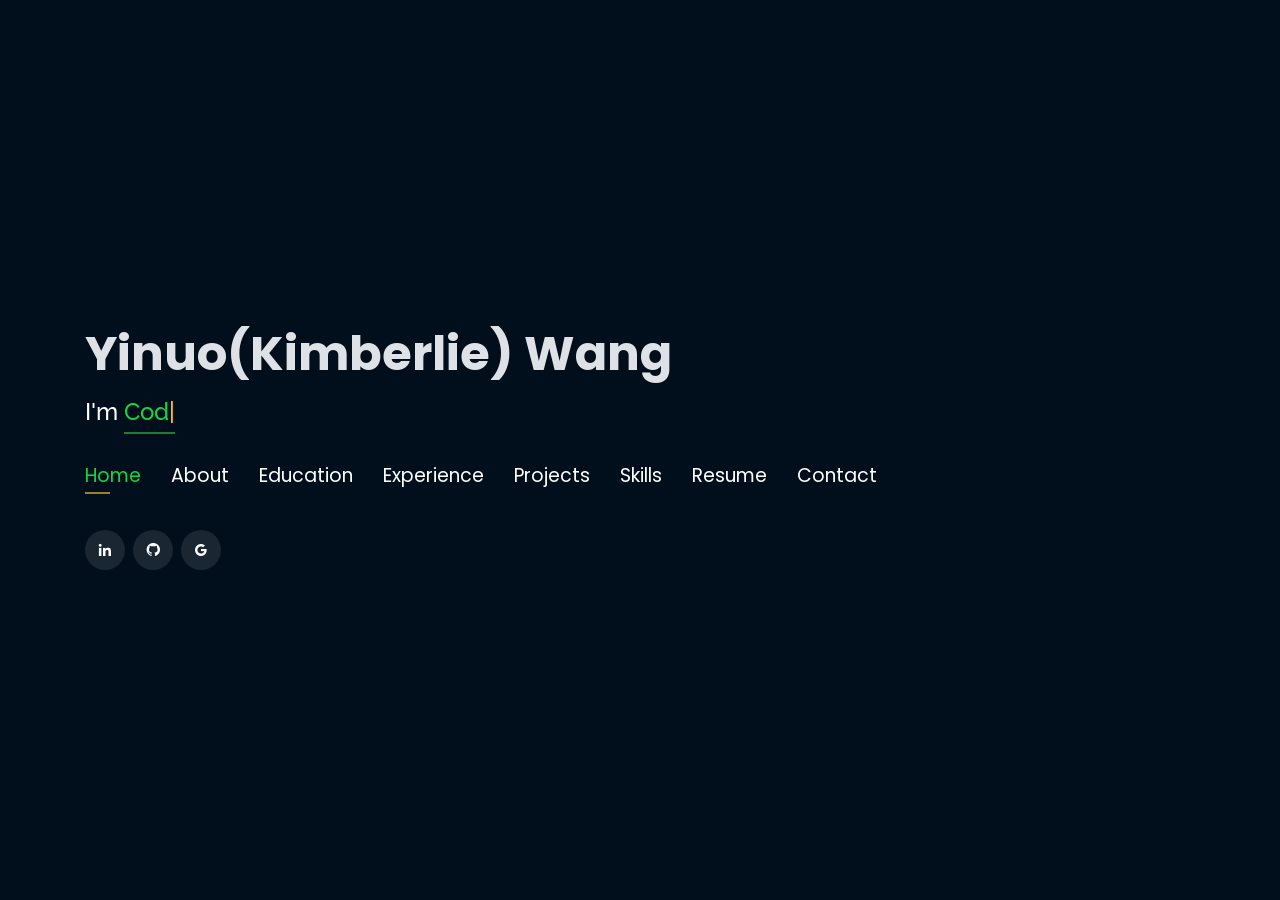
==== commit 6c37f609: "Update" ====
--- a/index.html
+++ b/index.html
@@ -66,7 +66,7 @@
 <!--          <li><a href="#projects"> <span>Projects</span></a></li>-->
           <li><a href="#portfolio"> <span>Projects</span></a></li>
           <li><a href="#skills"> <span>Skills</span></a></li>
-          <li><a href="/assets/img/education/Resume.pdf" target="_blank"> <span>Resume</span></a></li>
+          <li><a href="assets/img/education/Resume(1).pdf" target="_blank"> <span>Resume</span></a></li>
           <!-- <li><a href="#links"> <span>Resume & Links</span></a></li> -->
           <li><a href="#contacts"> <span>Contact</span></a></li>
 
@@ -74,7 +74,7 @@
       </nav><!-- .nav-menu -->
 
       <div class="social-links">
-          <a href="www.linkedin.com/in/kimberlie-w-98893b2b5" target="_blank" class="linkedin"><i class="bx bxl-linkedin"></i></a>
+          <a href="https://www.linkedin.com/in/kimberlie-w-98893b2b5" target="_blank" class="linkedin"><i class="bx bxl-linkedin"></i></a>
           <a href="https://www.github.com/yino-Wang" target="_blank" class="github"><i class="bx bxl-github"></i></a>
           <a href="mailto:yinooo66688@gmail.com" target="_blank" class="google"><i class="bx bxl-google"></i></a>
 
@@ -98,12 +98,18 @@
           <img src="assets/img/profile.png" class="img-fluid" alt="">
         </div>
         <div class="col-lg-8 pt-4 pt-lg-0 content" data-aos="fade-left">
-          <p>As a recent graduate with a Bachelor’s degree in Computer Science from UOW, having a passion for creating engaging and user-friendly web experiences in both front-end and back-end development.
-            Proficient in ReactJS, JavaScript, Redux, HTML, and CSS, with a solid foundation in RESTful API principles.
-            Experienced in Agile development methodologies, adept at adapting to changing project requirements and delivering high-quality results within tight deadlines. 
-            A quick learner with a collaborative mindset, dedicated to fostering effective teamwork and communication to drive project success. 
-            Eager to leverage technical skills and collaborative abilities to contribute positively to dynamic development teams.
+          <p>I am a Full Stack Developer with a strong focus on building modern, user-friendly web applications. 
+            I have solid experience in both frontend and backend development, 
+            using technologies such as React, JavaScript, Java, and .NET.
           </p>
+          <p>
+            I specialize in creating responsive UI, integrating RESTful APIs, and designing scalable systems. 
+            I have hands-on experience with microservices, real-time data processing, and AI-powered features, using tools like Spring Boot, Kafka, and cloud technologies.
+          </p>
+          <P>
+            I am passionate about turning complex problems into intuitive digital solutions, and I enjoy working in collaborative, agile environments to deliver high-quality products.
+          </P>
+
           <div class="row">
             <div class="col-lg-6">
               <ul>
@@ -472,7 +478,7 @@
       <div class="row">
         <div class="col-md-3 mt-4 mt-md-0 icon-box" data-aos="fade-up" data-aos-delay="100">
           <a href="c:\Users\Dell\Desktop\Resume.pdf" target="_blank"><div class="icon"><i class="icofont-page"></i></div></a>
-          <h4 class="title"><a href="/assets/img/education/Resume.pdf" target="_blank">Resume</a></h4>
+          <h4 class="title"><a href="assets/img/education/Resume(1).pdf" target="_blank">Resume</a></h4>
         </div>
 
       </div>
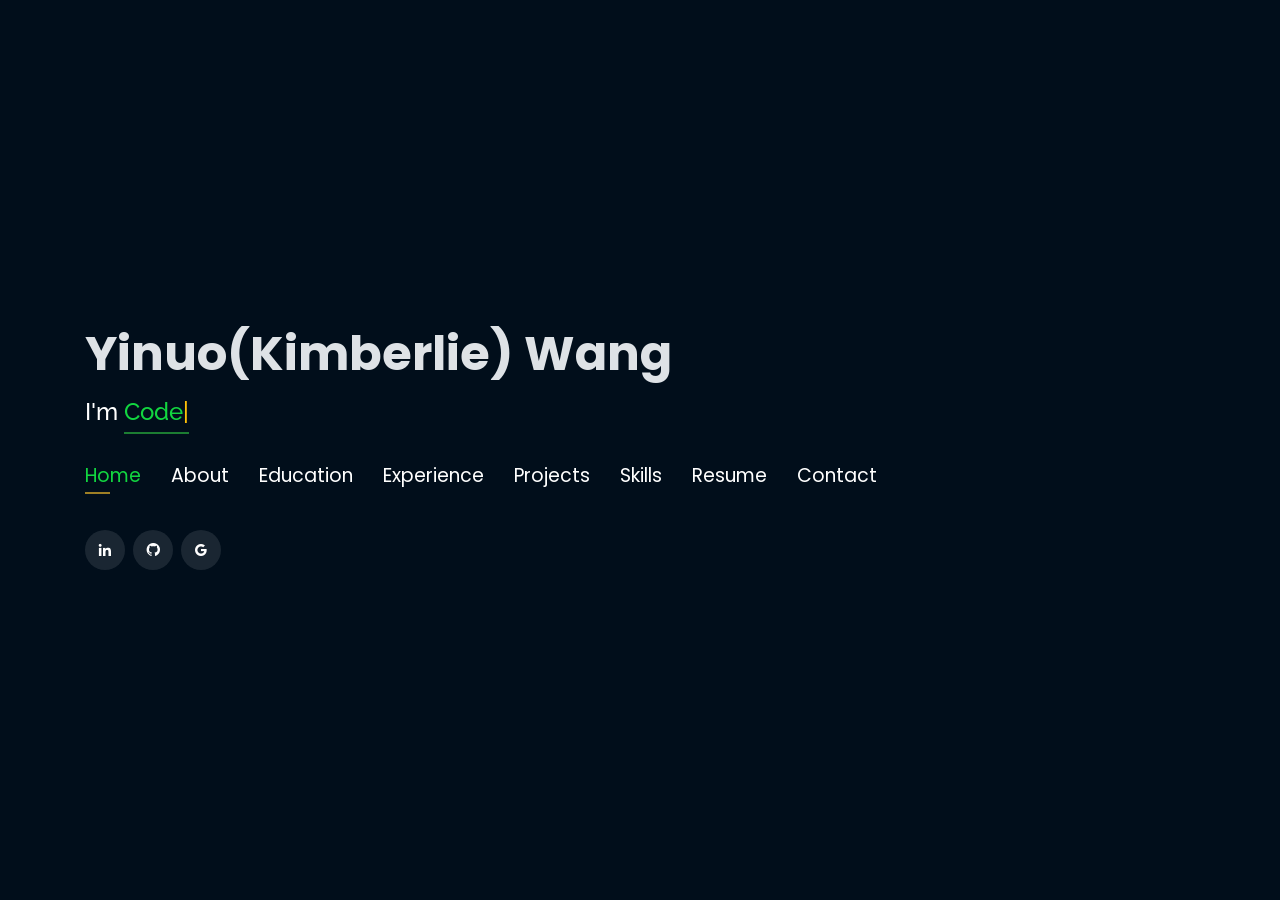
==== commit ac02915a: "update" ====
--- a/index.html
+++ b/index.html
@@ -292,9 +292,21 @@
       <div class="row">
           <div class="col-lg-12" data-aos="fade-up">
               <div class="col-md-12 mt-4 mt-md-0 icon-box" data-aos="fade-up" data-aos-delay="100">
-                <h4 style="text-align:left;">SushiHub Kiama<br> </h4>
+                <h4 style="text-align:left;"><a href="https://binarymed.io/" target="_blank" style="color:#12d640">BinaryMed, Wollongong NSW</a><br> </h4>
+                <h5 style="text-align:left;">July 2025 - October 2025</h5>
+                <p style="text-align:left;color:#fff;font-size: large;"><em>Frontend Developer Intern</em></p>
+                <ul style="text-align:left;">
+                  <li>Developed a React-based dashboard for an IoT pathology analysis platform, enabling real-time monitoring and decision-making.</li>
+                  <li>Built data visualisations (charts, KPIs, anomaly trends) using React and Tailwind CSS.</li>
+                  <li>Collaborated with backend and AI teams to integrate RESTful APIs across multiple modules.</li>
+                  <li>Designed reusable UI components to improve usability and system performance</li>
+                </ul>
+              </div>
+
+              <div class="col-md-12 mt-4 mt-md-0 icon-box" data-aos="fade-up" data-aos-delay="100">
+                <h4 style="text-align:left;"><a href="https://sushihub.com.au/" target="_blank" style="color:#12d640">SushiHub, Kiama NSW</a><br> </h4>
                 <h5 style="text-align:left;">August 2024 - Present</h5>
-                <p style="text-align:left;color:#fff"><em>F&B All Rounder (Causual) </em></p>
+                <p style="text-align:left;color:#fff;font-size: large;"><em>F&B All Rounder (Causual) </em></p>
                 <ul style="text-align:left;">
                   <li>Provided customer service in a fast-paced food retail environment.</li>
                   <li>Operated POS systems and handled transactions.</li>
@@ -304,7 +316,7 @@
               <div class="col-md-12 mt-4 mt-md-0 icon-box" data-aos="fade-up" data-aos-delay="100">
                 <h4 style="text-align:left;">Liaoyang Second Construction Engineering Company, China<br> </h4>
                 <h5 style="text-align:left;">December 2022 - June 2023</h5>
-                <p style="text-align:left;color:#fff"><em>GM Assitant</em></p>
+                <p style="text-align:left;color:#fff;font-size: large;"><em>GM Assitant</em></p>
                 <ul style="text-align:left;">
                   <li>Assisted the Gneral Manager with daily administrative and operational tasks.</li>
                   <li>Communicated with project teams, contractors and clients.</li>
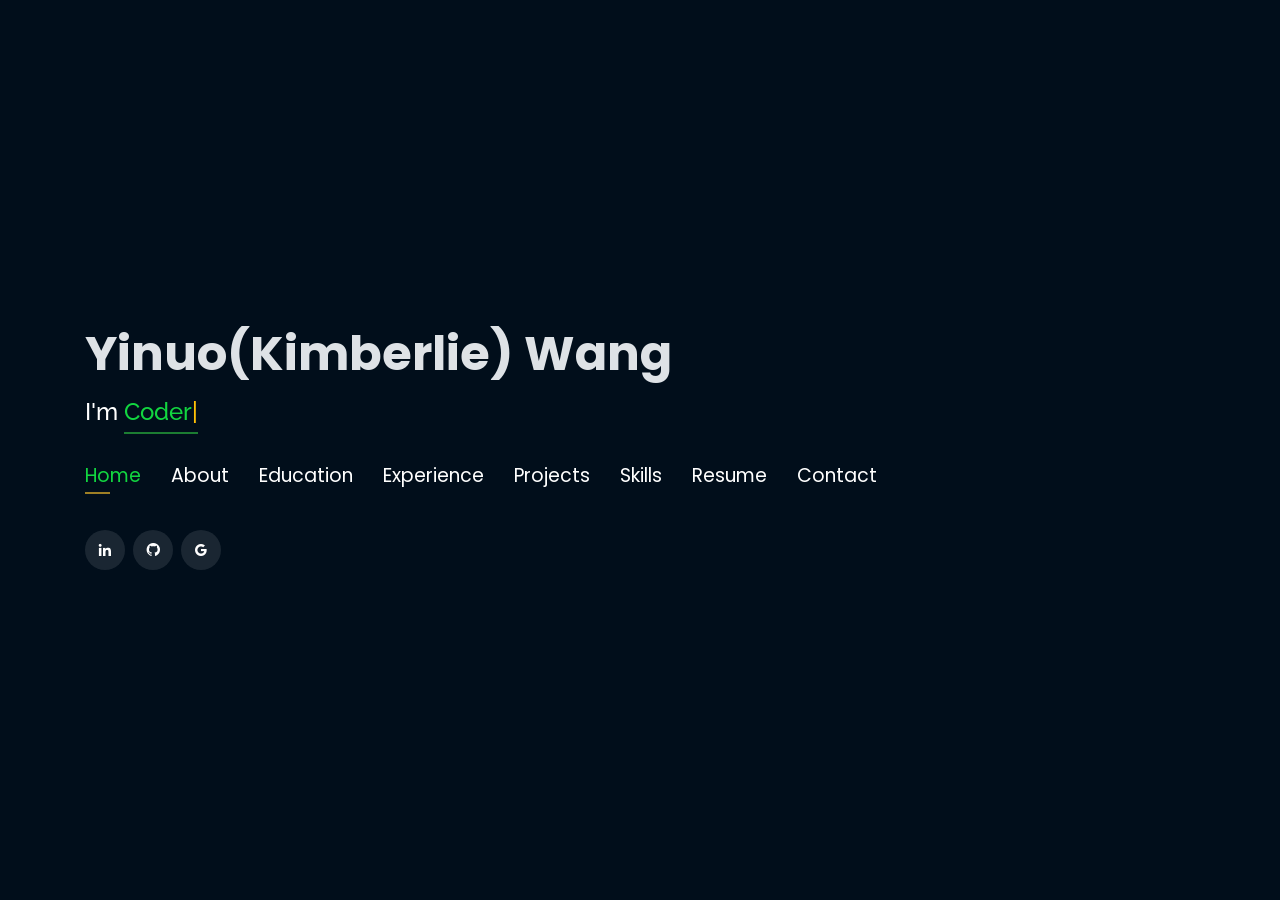
==== commit 9056472f: "update" ====
--- a/index.html
+++ b/index.html
@@ -66,7 +66,7 @@
 <!--          <li><a href="#projects"> <span>Projects</span></a></li>-->
           <li><a href="#portfolio"> <span>Projects</span></a></li>
           <li><a href="#skills"> <span>Skills</span></a></li>
-          <li><a href="assets/img/education/Resume(1).pdf" target="_blank"> <span>Resume</span></a></li>
+          <li><a href="/yino-portfolio/assets/img/education/CV-Renchen-2026.pdf" target="_blank"> <span>Resume</span></a></li>
           <!-- <li><a href="#links"> <span>Resume & Links</span></a></li> -->
           <li><a href="#contacts"> <span>Contact</span></a></li>
 
@@ -299,7 +299,7 @@
                   <li>Developed a React-based dashboard for an IoT pathology analysis platform, enabling real-time monitoring and decision-making.</li>
                   <li>Built data visualisations (charts, KPIs, anomaly trends) using React and Tailwind CSS.</li>
                   <li>Collaborated with backend and AI teams to integrate RESTful APIs across multiple modules.</li>
-                  <li>Designed reusable UI components to improve usability and system performance</li>
+                  <li>Designed reusable UI components to improve usability and system performance.</li>
                 </ul>
               </div>
 
@@ -352,6 +352,18 @@
       </div>
 
       <div class="row portfolio-container">
+
+        <div class="col-lg-4 col-md-6 portfolio-item filter-app">
+          <center><h4>MindEase - Meditation website</h4></center>
+          <div class="portfolio-wrap">
+            <img src="assets/img/project/5.jpg" class="img-fluid" alt="">
+            <div class="portfolio-info"> 
+              <div class="portfolio-links">
+                <a href="projects/mindease.html" data-gall="portfolioDetailsGallery" data-vbtype="iframe" class="venobox" title="Project Details"><i class="bx bx-info-circle"></i></a>
+              </div>
+            </div>
+          </div>
+        </div>
 
         <div class="col-lg-4 col-md-6 portfolio-item filter-app">
           <center><h4>Smart Clinic Management System</h4></center>
@@ -444,7 +456,14 @@
                   <img src="https://upload.wikimedia.org/wikipedia/commons/d/d5/CSS3_logo_and_wordmark.svg" alt="upload.wikimedia.org" height="60" width="90">
                   <img src="https://www.vectorlogo.zone/logos/javascript/javascript-ar21.svg" alt="vectorlogo.zone" height="80" width="230">
                   <img src="https://www.vectorlogo.zone/logos/mysql/mysql-horizontal.svg" alt="vectorlogo.zone" height="70" width="110">
+                  <img src="/yino-portfolio/assets/img/skills/h2.png" alt="vectorlogo.zone" height="50" width="100">
                   <img src="https://www.vectorlogo.zone/logos/postgresql/postgresql-horizontal.svg" alt="vectorlogo.zone" height="30" width="150">
+                  <img src="https://www.vectorlogo.zone/logos/typescriptlang/typescriptlang-ar21.svg" alt="vectorlogo.zone" height="50" width="200">
+                  <img src="/yino-portfolio/assets/img/skills/c.png" alt="vectorlogo.zone" height="50" width="100">
+                  <img src="https://www.vectorlogo.zone/logos/sqlite/sqlite-ar21.svg" alt="vectorlogo.zone" height="50" width="100">
+
+
+
                   
 
                 </p>
@@ -458,17 +477,41 @@
                   <img src="https://www.vectorlogo.zone/logos/getbootstrap/getbootstrap-ar21.svg" alt="vectorlogo.zone">
                   <img src="https://www.vectorlogo.zone/logos/pytorch/pytorch-ar21.svg" alt="vectorlogo.zone">
                   <img src="https://www.vectorlogo.zone/logos/apache_kafka/apache_kafka-ar21~bgwhite.svg" alt="vectorlogo.zone">
+                  <img src="https://www.vectorlogo.zone/logos/nextjs/nextjs-ar21.svg" alt="vectorlogo.zone">
+                  <img src="https://www.vectorlogo.zone/logos/nodejs/nodejs-ar21.svg" alt="vectorlogo.zone">
+
+                  <img src="https://www.vectorlogo.zone/logos/expressjs/expressjs-ar21.svg" alt="vectorlogo.zone">
+                  <img src="https://www.vectorlogo.zone/logos/tailwindcss/tailwindcss-ar21.svg" alt="vectorlogo.zone">
+                  <img src="https://www.vectorlogo.zone/logos/js_redux/js_redux-ar21.svg" alt="vectorlogo.zone">
+
+                  <img src="https://www.vectorlogo.zone/logos/supabase/supabase-ar21.svg" alt="vectorlogo.zone">
+                  <img src="/yino-portfolio/assets/img/skills/langchain.png" alt="vectorlogo.zone" height="50" width="200">
+                  <img src="/yino-portfolio/assets/img/skills/prisma.png" alt="vectorlogo.zone" height="50" width="150">
+                  <img src="/yino-portfolio/assets/img/skills/motion.png" alt="vectorlogo.zone" height="50" width="100">
+                  
               </p>
           </div>
           <div class="col-md-12 mt-4 mt-md-0 icon-box" data-aos="lefade-up" data-aos-delay="100" style="background:#fff">
               <h4 style="text-align:left;color:#09203a">Tools</h4>
                 <p style="text-align:left;">
                   <img src="https://www.vectorlogo.zone/logos/git-scm/git-scm-ar21.svg" alt="vectorlogo.zone">
+                  <img src="https://www.vectorlogo.zone/logos/github/github-ar21.svg" alt="vectorlogo.zone">
+                  <img src="https://www.vectorlogo.zone/logos/github_copilot/github_copilot-ar21.svg" alt="vectorlogo.zone">
                   <img src="https://www.vectorlogo.zone/logos/amazon_aws/amazon_aws-ar21.svg" alt="vectorlogo.zone">
                   <img src="https://www.vectorlogo.zone/logos/google_cloud/google_cloud-ar21.svg" alt="vectorlogo.zone">
                   <img src="https://www.vectorlogo.zone/logos/atlassian_jira/atlassian_jira-ar21.svg" alt="vectorlogo.zone">
                   <img src="https://www.vectorlogo.zone/logos/figma/figma-ar21.svg" alt="vectorlogo.zone">
                   <img src="https://www.vectorlogo.zone/logos/docker/docker-ar21.svg" alt="vectorlogo.zone">
+                  <img src="https://www.vectorlogo.zone/logos/vercel/vercel-ar21.svg" alt="vectorlogo.zone">
+
+                  <img src="https://www.vectorlogo.zone/logos/getpostman/getpostman-ar21.svg" alt="vectorlogo.zone">
+                  <img src="https://www.vectorlogo.zone/logos/microsoft_azure/microsoft_azure-ar21.svg" alt="vectorlogo.zone">
+                  <img src="/yino-portfolio/assets/img/skills/claude.png" alt="vectorlogo.zone">
+                  <img src="/yino-portfolio/assets/img/skills/cursor.png" alt="vectorlogo.zone" height="50" width="150">
+
+                  <img src="/yino-portfolio/assets/img/skills/openai.png" alt="vectorlogo.zone" height="50" width="150">
+                  <img src="/yino-portfolio/assets/img/skills/cicd.png" alt="vectorlogo.zone" height="50" width="150">
+
                 </p>
           </div>
         </div>
@@ -489,8 +532,8 @@
       </div>
       <div class="row">
         <div class="col-md-3 mt-4 mt-md-0 icon-box" data-aos="fade-up" data-aos-delay="100">
-          <a href="c:\Users\Dell\Desktop\Resume.pdf" target="_blank"><div class="icon"><i class="icofont-page"></i></div></a>
-          <h4 class="title"><a href="assets/img/education/Resume(1).pdf" target="_blank">Resume</a></h4>
+          <a href="/yino-portfolio/assets/img/education/CV-Renchen-2026.pdf" target="_blank"><div class="icon"><i class="icofont-page"></i></div></a>
+          <h4 class="title"><a href="/yino-portfolio/assets/img/education/CV-Renchen-2026.pdf" target="_blank">Resume</a></h4>
         </div>
 
       </div>
@@ -513,8 +556,7 @@
           <div class="info-box">
             <i class="bx bx-map"></i>
             <h3>My Address</h3>
-            <p>30 Burelli St</p>
-            <p>Wollongong, NSW, 2500</p>
+            <p>Sydney, NSW, 2000</p>
             <p>Australia</p>
           </div>
         </div>
